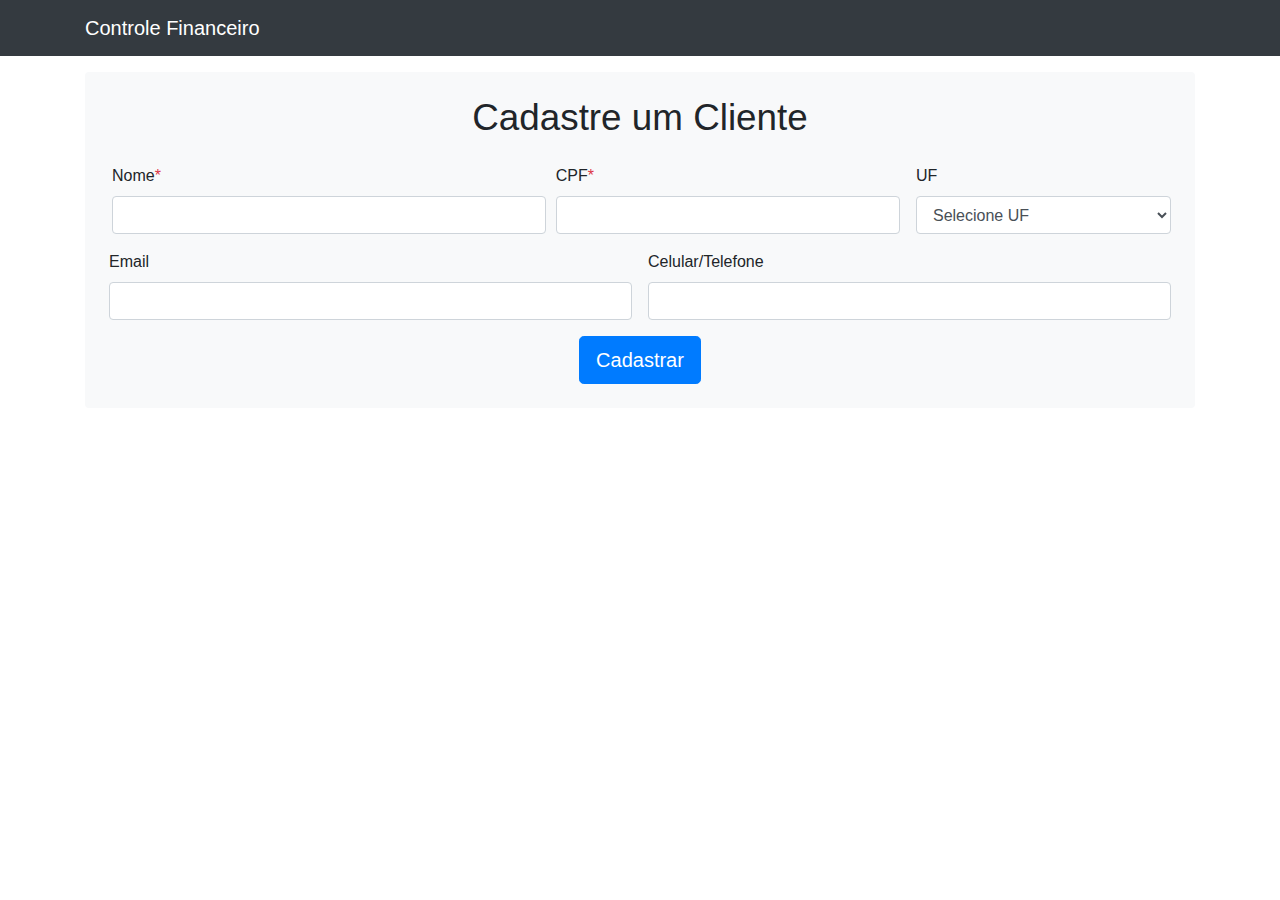
==== frontend/views/pages/cadastro-cliente.html @ c61b55ec "Criacao das Telasçç" ====
<!DOCTYPE html>
<html lang="en">

<head>
     <meta charset="UTF-8">
     <meta name="viewport" content="width=device-width, initial-scale=1.0">
     <meta http-equiv="X-UA-Compatible" content="ie=edge">
     <title>Cadastro | Cliente</title>
     <link rel="stylesheet" href="../assets/css/bootstrap.min.css">
     <link rel="stylesheet" href="../assets/css/style.css">
</head>

<body>
     <header>
          <nav class="navbar navbar-expand-sm navbar-dark bg-dark">
               <div class="container">
                    <a href="#" class="navbar-brand">
                        Controle Financeiro
                    </a>
               </div>
          </nav>
     </header>
     <div class="container">
          <form action="" id="form-cadastro-fornecedor" class="bg-light ml-auto mr-auto mt-3 p-4 rounded">
               <div id="double_req_block" class="d-none h-double-req">
                    <div class="row">
                         <div class="container">
                              <div class="col d-flex justify-content-center">
                                   <div class="spinner-dual" id="spinner-loader"></div>
                              </div>
                         </div>
                    </div>
               </div>
               <div class="text-center mb-4">
                    <h1 class="display-4 font-titulo-form">Cadastre um Cliente</h1>
               </div>
               <div class="form-row ">
                    <div id="nome_wrapper" class="form-group col-md-5 pl-2">
                         <label for="nome">Nome<span class="text-danger">*</span></label>
                         <input type="text" class="form-control" id="nome" required>
                    </div>
                    <div id="cpf_wrapper" class="form-group col-md-4 pr-2">
                        <label for="cpf">CPF<span class="text-danger">*</span></label>
                        <input type="text" class="form-control" id="cpf" required
                             onkeydown="javascript: fMasc( this, mCPF );" MAXLENGTH="14">
                    </div>
                    <div class="form-group col-md-3 pl-2">
                        <label for="uf">UF</span></label>
                        <select id="uf" class="form-control w-15" required>
                             <option value="0" selected disabled>Selecione UF</option>
                             <option value="AC">Acre</option>
                             <option value="AL">Alagoas</option>
                             <option value="AP">Amapá</option>
                             <option value="AM">Amazonas</option>
                             <option value="BA">Bahia</option>
                             <option value="CE">Ceará</option>
                             <option value="DF">Distrito Federal</option>
                             <option value="ES">Espírito Santo</option>
                             <option value="GO">Goiás</option>
                             <option value="MA">Maranhão</option>
                             <option value="MT">Mato Grosso</option>
                             <option value="MS">Mato Grosso do Sul</option>
                             <option value="MG">Minas Gerais</option>
                             <option value="PA">Pará</option>
                             <option value="PB">Paraíba</option>
                             <option value="PR">Paraná</option>
                             <option value="PE">Pernambuco</option>
                             <option value="PI">Piauí</option>
                             <option value="RJ">Rio de Janeiro</option>
                             <option value="RN">Rio Grande do Norte</option>
                             <option value="RS">Rio Grande do Sul</option>
                             <option value="RO">Rondônia</option>
                             <option value="RR">Roraima</option>
                             <option value="SC">Santa Catarina</option>
                             <option value="SP">São Paulo</option>
                             <option value="SE">Sergipe</option>
                             <option value="TO">Tocantins</option>
                             <option value="EX">Estrangeiro</option>
                        </select>
                   </div>
               </div>
               <div class="form-row ">
               </div>
               <div class="form-row ">
                    <div class="form-group col-md-6 pr-2">
                         <label for="email">Email</label>
                         <input type="email" class="form-control" id="email">
                    </div>
                    <div class="form-group col-md-6 pl-2">
                         <label for="celular">Celular/Telefone</label>
                         <input type="text" class="form-control" id="contato"
                              onkeydown="javascript: fMasc( this, mTel);" MAXLENGTH="14">
                    </div>
               </div>
               <div class="w-100 d-flex justify-content-center">
                    <!-- Valida cpf antes de cadastrar -->
                    <button type="button" id="btn-cadastrar" class="btn btn-primary btn-lg" onclick="(validaCpf($('#cpf').val()) ? cadastroCliente() : alert('CPF inválido!'))">
                         Cadastrar
                    </button>
               </div>
          </form>
     </div>
     <script src="../assets/js/jquery.js"></script>
     <script src="../assets/js/input_field_validator.js"></script>
     <script src="../assets/js/cadastro-cliente.js"></script>
</body>

</html>
---- frontend/views/assets/css/style.css ----
@keyframes spin {
  100% {
    transform: rotate(360deg);
  }
}

/* INDEX */

body {
  font-family: "Poppins", sans-serif;
  height: 100vh;
  font-size: 16px;
}

a {
  color: #92badd;
  display:inline-block;
  text-decoration: none;
  font-weight: 400;
}

h2 {
  text-align: center;
  font-size: 16px;
  font-weight: 600;
  text-transform: uppercase;
  display:inline-block;
  margin: 40px 8px 10px 8px; 
  color: #cccccc;
}

/* STRUCTURE */

.wrapper {
  display: flex;
  align-items: center;
  flex-direction: column; 
  justify-content: center;
  width: 100%;
  min-height: 100%;
  padding: 20px;
}

#formContent {
  -webkit-border-radius: 10px 10px 10px 10px;
  border-radius: 10px 10px 10px 10px;
  background: #fff;
  padding: 30px;
  width: 90%;
  max-width: 450px;
  position: relative;
  padding: 0px;
  -webkit-box-shadow: 0 30px 60px 0 rgba(0,0,0,0.3);
  box-shadow: 0 30px 60px 0 rgba(0,0,0,0.3);
  text-align: center;
}

#formFooter {
  background-color: #f6f6f6;
  border-top: 1px solid #dce8f1;
  padding: 25px;
  text-align: center;
  -webkit-border-radius: 0 0 10px 10px;
  border-radius: 0 0 10px 10px;
}

/* TABS */

h2.inactive {
  color: #cccccc;
}

h2.active {
  color: #0d0d0d;
  border-bottom: 2px solid #5fbae9;
}

.h3{
  padding-top: 15px;
}

/* FORM TYPOGRAPHY*/

input[type=button], input[type=submit], input[type=reset]  {
  background-color: #56baed;
  border: none;
  color: white;
  padding: 15px 80px;
  text-align: center;
  text-decoration: none;
  display: inline-block;
  text-transform: uppercase;
  font-size: 13px;
  -webkit-box-shadow: 0 10px 30px 0 rgba(95,186,233,0.4);
  box-shadow: 0 10px 30px 0 rgba(95,186,233,0.4);
  -webkit-border-radius: 5px 5px 5px 5px;
  border-radius: 5px 5px 5px 5px;
  margin: 5px 20px 40px 20px;
  -webkit-transition: all 0.3s ease-in-out;
  -moz-transition: all 0.3s ease-in-out;
  -ms-transition: all 0.3s ease-in-out;
  -o-transition: all 0.3s ease-in-out;
  transition: all 0.3s ease-in-out;
}

input[type=button]:hover, input[type=submit]:hover, input[type=reset]:hover  {
  background-color: #39ace7;
}

input[type=button]:active, input[type=submit]:active, input[type=reset]:active  {
  -moz-transform: scale(0.95);
  -webkit-transform: scale(0.95);
  -o-transform: scale(0.95);
  -ms-transform: scale(0.95);
  transform: scale(0.95);
}

.cpf {
  background-color: #f6f6f6;
  border: none;
  color: #0d0d0d;
  padding: 15px 32px;
  text-align: center;
  text-decoration: none;
  display: inline-block;
  font-size: 16px;
  margin: 5px;
  width: 85%;
  border: 2px solid #f6f6f6;
  -webkit-transition: all 0.5s ease-in-out;
  -moz-transition: all 0.5s ease-in-out;
  -ms-transition: all 0.5s ease-in-out;
  -o-transition: all 0.5s ease-in-out;
  transition: all 0.5s ease-in-out;
  -webkit-border-radius: 5px 5px 5px 5px;
  border-radius: 5px 5px 5px 5px;
}

input[type=text]:focus {
  background-color: #fff;
  border-bottom: 2px solid #5fbae9;
}

input[type=text]:placeholder {
  color: #cccccc;
}

/* ANIMATIONS */

/* Simple CSS3 Fade-in-down Animation */
.fadeInDown {
  -webkit-animation-name: fadeInDown;
  animation-name: fadeInDown;
  -webkit-animation-duration: 1s;
  animation-duration: 1s;
  -webkit-animation-fill-mode: both;
  animation-fill-mode: both;
}

@-webkit-keyframes fadeInDown {
  0% {
    opacity: 0;
    -webkit-transform: translate3d(0, -100%, 0);
    transform: translate3d(0, -100%, 0);
  }
  100% {
    opacity: 1;
    -webkit-transform: none;
    transform: none;
  }
}

@keyframes fadeInDown {
  0% {
    opacity: 0;
    -webkit-transform: translate3d(0, -100%, 0);
    transform: translate3d(0, -100%, 0);
  }
  100% {
    opacity: 1;
    -webkit-transform: none;
    transform: none;
  }
}

/* Simple CSS3 Fade-in Animation */
@-webkit-keyframes fadeIn { from { opacity:0; } to { opacity:1; } }
@-moz-keyframes fadeIn { from { opacity:0; } to { opacity:1; } }
@keyframes fadeIn { from { opacity:0; } to { opacity:1; } }

.fadeIn {
  opacity:0;
  -webkit-animation:fadeIn ease-in 1;
  -moz-animation:fadeIn ease-in 1;
  animation:fadeIn ease-in 1;

  -webkit-animation-fill-mode:forwards;
  -moz-animation-fill-mode:forwards;
  animation-fill-mode:forwards;

  -webkit-animation-duration:1s;
  -moz-animation-duration:1s;
  animation-duration:1s;
}

.fadeIn.first {
  -webkit-animation-delay: 0.4s;
  -moz-animation-delay: 0.4s;
  animation-delay: 0.4s;
}

.fadeIn.second {
  -webkit-animation-delay: 0.6s;
  -moz-animation-delay: 0.6s;
  animation-delay: 0.6s;
}

.fadeIn.third {
  -webkit-animation-delay: 0.8s;
  -moz-animation-delay: 0.8s;
  animation-delay: 0.8s;
}

.fadeIn.fourth {
  -webkit-animation-delay: 1s;
  -moz-animation-delay: 1s;
  animation-delay: 1s;
}

/* Simple CSS3 Fade-in Animation */
.underlineHover:after {
  display: block;
  left: 0;
  bottom: -10px;
  width: 0;
  height: 2px;
  background-color: #56baed;
  content: "";
  transition: width 0.2s;
}

.underlineHover:hover {
  color: #0d0d0d;
}

.underlineHover:hover:after{
  width: 100%;
}

/* OTHERS */

*:focus {
    outline: none;
} 

#icon {
  width:60%;
}

.bg-blue{
  background-color: #007BFF;
}

#form-cadastro-empresa, #form-cadastro-fornecedor{
    height: auto;
    min-height: 100px;
}

#form-cadastro-relacionamento{
    min-height: 300px;
}

.width-inputs{
    width: 65%;
}

.bg-body{
    background-color: #6c757d;
}

.font-titulo-form{
    font-size: 2.3em;
}

.w-30{
  width: 30%;
}

.w-10{
  width: 10%;
}

/* spinner */
#double_req_block{
  width: 1060px;
  height: 390px;
  background-color: rgb(255, 255, 255, 0.718);
  position: absolute;
  z-index: 10;
}

.spinner-dual,
.spinner-dual-sm {
  width:80px;
  height:80px;
  border: 8px solid transparent;
  border-top-color: rgb(91, 123, 228);
  border-bottom-color: rgb(91, 123, 228);
  border-radius: 50%;
  animation: spin 700ms linear infinite;
  display: block;
  margin-top:10px;
}
.spinner-dual-sm{
  width: 20px;
  height: 20px;
  border:2px solid transparent;
  margin-left: 20px;
  border-top-color: rgb(43, 69, 228);
  border-bottom-color: rgb(43, 69, 228);
}

.h-double-req{
  height: 440px !important;
}

/* Início */
.conteudo-inicio {
  margin: 30px auto;
  width: 350px;
}

.add-transacao{
  border-bottom: 1px solid #bbb;
  padding-bottom: 10px;
  margin: 40px 0 10px;
}
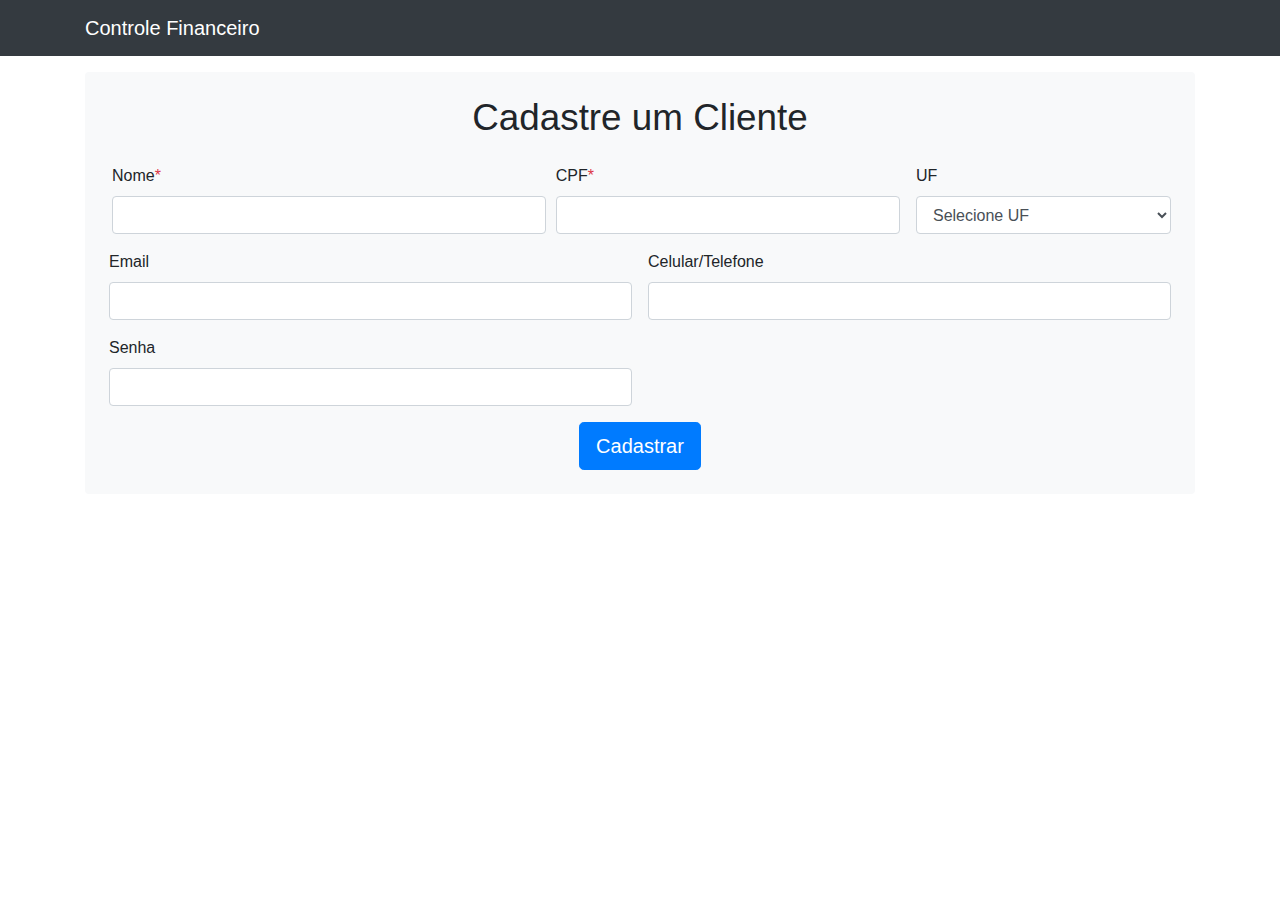
==== commit 2462b345: "Integrando o frontend com o backend" ====
--- a/frontend/views/pages/cadastro-cliente.html
+++ b/frontend/views/pages/cadastro-cliente.html
@@ -92,6 +92,12 @@
                               onkeydown="javascript: fMasc( this, mTel);" MAXLENGTH="14">
                     </div>
                </div>
+               <div class="form-row ">
+                    <div class="form-group col-md-6 pr-2">
+                         <label for="senha">Senha</label>
+                         <input type="text" class="form-control" id="password">
+                    </div>
+               </div>
                <div class="w-100 d-flex justify-content-center">
                     <!-- Valida cpf antes de cadastrar -->
                     <button type="button" id="btn-cadastrar" class="btn btn-primary btn-lg" onclick="(validaCpf($('#cpf').val()) ? cadastroCliente() : alert('CPF inválido!'))">
--- a/frontend/views/assets/css/style.css
+++ b/frontend/views/assets/css/style.css
@@ -115,7 +115,7 @@
   transform: scale(0.95);
 }
 
-.cpf {
+.campo {
   background-color: #f6f6f6;
   border: none;
   color: #0d0d0d;
